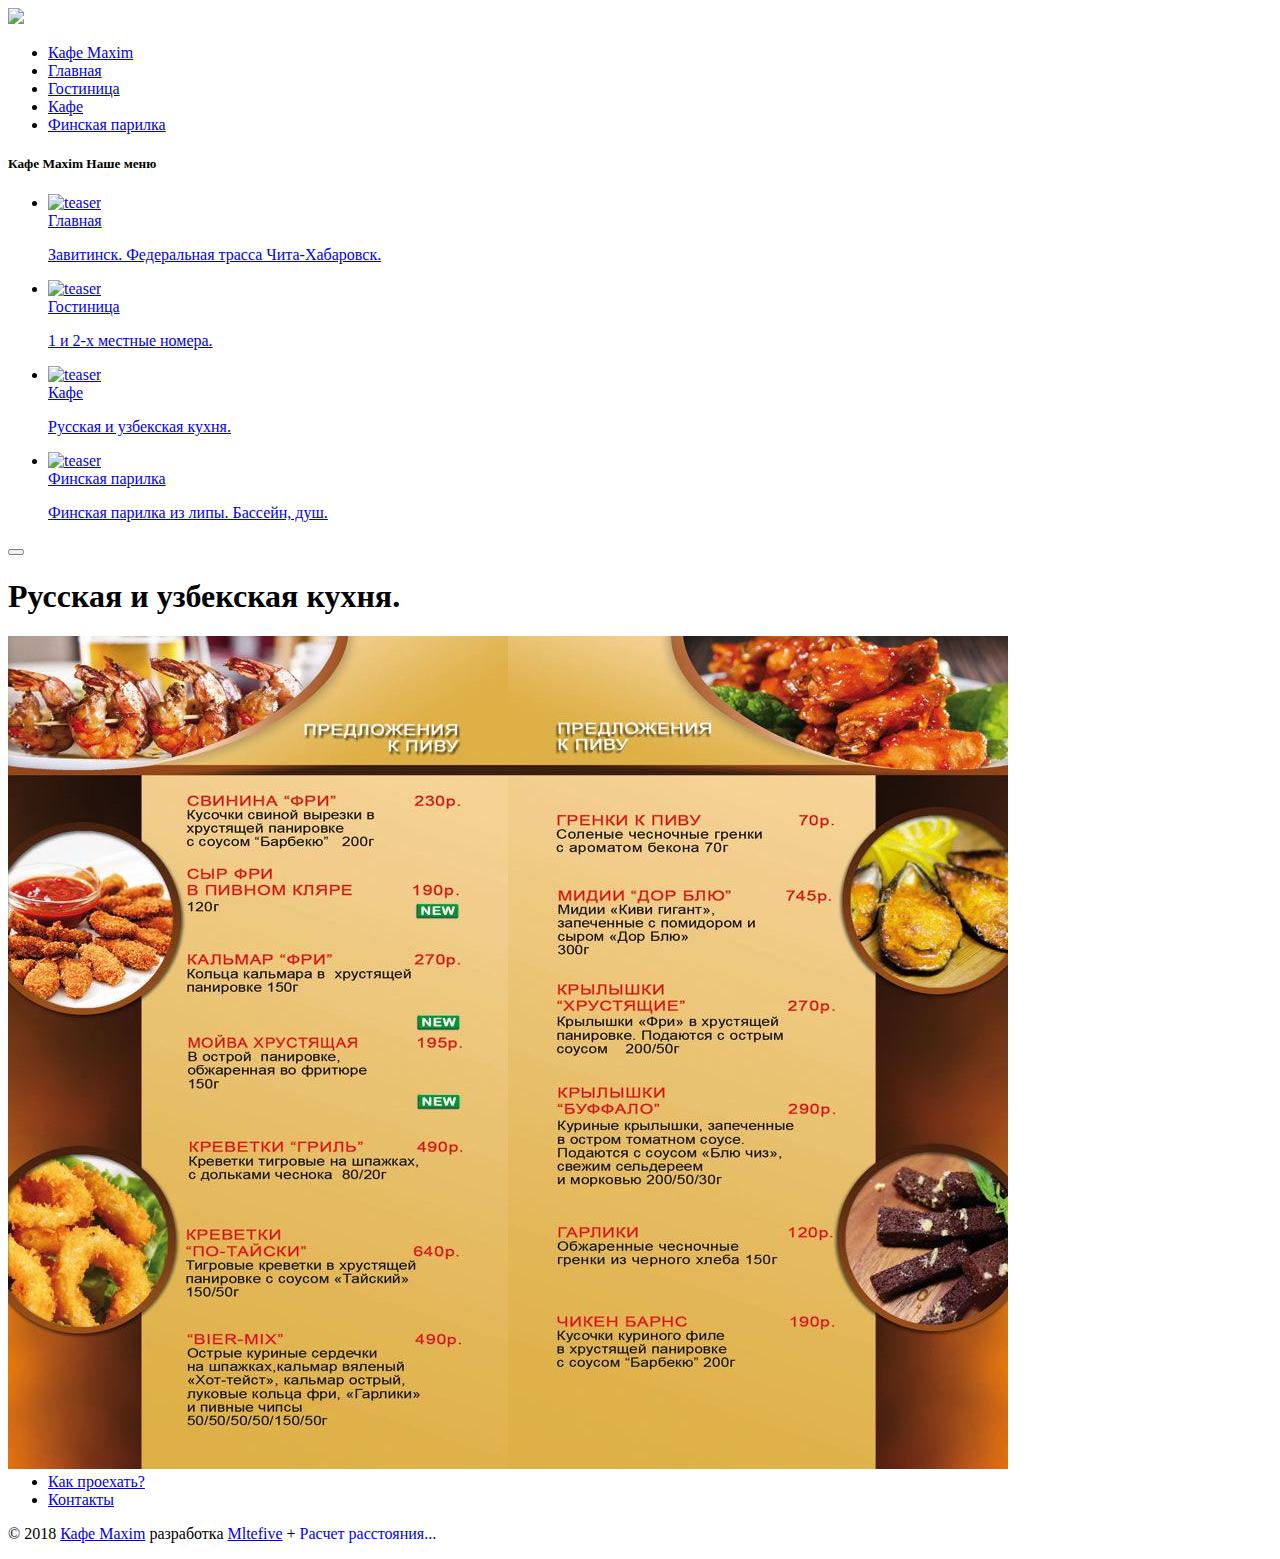
==== cafe/index.html @ ffb74255 "new" ====
<!DOCTYPE html>
<html>
  <head>
    <meta charset="utf-8">
    <title>Русская и узбекская кухня. • Кафе Maxim</title>
    <meta name="description" content="This is the Skinny Bones about page.">
    
    
    	<!-- Twitter Cards -->
	<meta name="twitter:title" content="Русская и узбекская кухня.">
	<meta name="twitter:description" content="This is the Skinny Bones about page.">
	<meta name="twitter:site" content="@mmistakes">
	<meta name="twitter:creator" content="@mmistakes">
	
	<meta name="twitter:card" content="summary">
	<meta name="twitter:image" content="https://7dir.github.io/skinny-bones-jekyll//images/120x120.gif">
	
	<!-- Open Graph -->
	<meta property="og:locale" content="en_US">
	<meta property="og:type" content="article">
	<meta property="og:title" content="Русская и узбекская кухня.">
	<meta property="og:description" content="This is the Skinny Bones about page.">
	<meta property="og:url" content="https://7dir.github.io/skinny-bones-jekyll//cafe/">
	<meta property="og:site_name" content="Кафе Maxim">

    <link rel="canonical" href="https://7dir.github.io/skinny-bones-jekyll//cafe/">

    <link href="https://7dir.github.io/skinny-bones-jekyll//atom.xml" type="application/atom+xml" rel="alternate" title="Кафе Maxim Atom Feed">
    <link href="https://7dir.github.io/skinny-bones-jekyll//sitemap.xml" type="application/xml" rel="sitemap" title="Sitemap">

    <meta name="HandheldFriendly" content="True">
    <meta name="MobileOptimized" content="320">
    <meta name="viewport" content="width=device-width, initial-scale=1.0">
    <meta http-equiv="cleartype" content="on">

    <link rel="stylesheet" href="https://7dir.github.io/skinny-bones-jekyll//css/main.css">
    <!-- HTML5 Shiv and Media Query Support for IE -->
    <!--[if lt IE 9]>
      <script src="https://7dir.github.io/skinny-bones-jekyll//js/vendor/html5shiv.min.js"></script>
      <script src="https://7dir.github.io/skinny-bones-jekyll//js/vendor/respond.min.js"></script>
    <![endif]-->

  </head>

  <body id="js-body">
    <!--[if lt IE 9]><div class="upgrade notice-warning"><strong>Your browser is quite old!</strong> Why not <a href="http://whatbrowser.org/">upgrade to a newer one</a> to better enjoy this site?</div><![endif]-->

    <header id="masthead">
  <div class="inner-wrap">
    <a href="https://7dir.github.io/skinny-bones-jekyll//" class="site-title">
    	<!-- Кафе Maxim -->
    	<img src="https://7dir.github.io/skinny-bones-jekyll//images/logo.png" class="logo" />
    </a>
    <nav role="navigation" class="menu top-menu">
        <ul class="menu-item">
	<li class="home"><a href="/">Кафе Maxim</a></li>
	
    
    <li><a href="https://7dir.github.io/skinny-bones-jekyll//" >Главная</a></li>
  
    
    <li><a href="https://7dir.github.io/skinny-bones-jekyll//hotel/" >Гостиница</a></li>
  
    
    <li><a href="https://7dir.github.io/skinny-bones-jekyll//cafe/" >Кафе</a></li>
  
    
    <li><a href="https://7dir.github.io/skinny-bones-jekyll//sauna/" >Финская парилка</a></li>
  
</ul>
    </nav>
  </div><!-- /.inner-wrap -->
</header><!-- /.masthead -->
    <nav role="navigation" id="js-menu" class="sliding-menu-content">
  <h5>Кафе Maxim <span>Наше меню</span></h5>
  <ul class="menu-item">
    <li>
      <a href="https://7dir.github.io/skinny-bones-jekyll//">
        <img src="https://7dir.github.io/skinny-bones-jekyll//images/start3.jpg" alt="teaser" class="teaser">
        <div class="title">Главная</div>
        <p class="excerpt">Завитинск. Федеральная трасса Чита-Хабаровск.</p>
      </a>
    </li><li>
      <a href="https://7dir.github.io/skinny-bones-jekyll//hotel/">
        <img src="https://7dir.github.io/skinny-bones-jekyll//images/index2.jpg" alt="teaser" class="teaser">
        <div class="title">Гостиница</div>
        <p class="excerpt">1 и 2-х местные номера.</p>
      </a>
    </li><li>
      <a href="https://7dir.github.io/skinny-bones-jekyll//cafe/">
        <img src="https://7dir.github.io/skinny-bones-jekyll//images/kuhn.jpg" alt="teaser" class="teaser">
        <div class="title">Кафе</div>
        <p class="excerpt">Русская и узбекская кухня.</p>
      </a>
    </li><li>
      <a href="https://7dir.github.io/skinny-bones-jekyll//sauna/">
        <img src="https://7dir.github.io/skinny-bones-jekyll//images/dush1.jpg" alt="teaser" class="teaser">
        <div class="title">Финская парилка</div>
        <p class="excerpt">Финская парилка из липы. Бассейн, душ.</p>
      </a>
    </li>
  </ul>
</nav>
<button type="button" id="js-menu-trigger" class="sliding-menu-button lines-button x2" role="button" aria-label="Toggle Navigation">
  <span class="nav-lines"></span>
</button>

<div id="js-menu-screen" class="menu-screen"></div>


    <div id="page-wrapper">
      <div id="main" role="main">
	<article class="wrap" itemscope itemtype="http://schema.org/Article">
		
		
		<div class="page-title">
			<h1>Русская и узбекская кухня.</h1>
		</div>
		<div class="inner-wrap">
			<div id="content" class="page-content" itemprop="articleBody">
				<p><img src="/images/menu1.jpg" style="margin-bottom: -1em;" class="center" />
<!-- <div role="contentinfo" id="site-footer2"></div> --></p>

				<aside>
					
				</aside>
			</div><!-- /.content -->
		</div><!-- /.inner-wrap -->
		
	</article><!-- ./wrap -->
</div><!-- /#main -->

      <footer role="contentinfo" id="site-footer">
	<nav role="navigation" class="menu bottom-menu">
		<ul class="menu-item">
		
      
			<li><a href="https://yandex.ru/maps/?mode=poi&ll=129.485404%2C50.162096&z=14&poi%5Buri%5D=ymapsbm1%3A%2F%2Forg%3Foid%3D229109983262&poi%5Bpoint%5D=129.487095%2C50.164049&l=sat%2Cskl&ol=geo&ouri=ymapsbm1%3A%2F%2Fgeo%3Fll%3D129.439%252C50.107%26spn%3D0.063%252C0.078%26text%3D%25D0%25A0%25D0%25BE%25D1%2581%25D1%2581%25D0%25B8%25D1%258F%252C%2520%25D0%2590%25D0%25BC%25D1%2583%25D1%2580%25D1%2581%25D0%25BA%25D0%25B0%25D1%258F%2520%25D0%25BE%25D0%25B1%25D0%25BB%25D0%25B0%25D1%2581%25D1%2582%25D1%258C%252C%2520%25D0%2597%25D0%25B0%25D0%25B2%25D0%25B8%25D1%2582%25D0%25B8%25D0%25BD%25D1%2581%25D0%25BA%2520" target="_blank">Как проехать?</a></li>
		
			<li><a id="demo01" href="#animatedModal">Контакты</a></a></li>
		</ul>
	</nav><!-- /.bottom-menu -->
	<p class="copyright">&#169; 2018 <a href="https://7dir.github.io/skinny-bones-jekyll/">Кафе Maxim</a> разработка <a href="https://7dir.github.io/" rel="nofollow">Mltefive</a> + <span style="color: blue;" id="mm">Расчет расстояния...</span></p>
	<!-- <p class="copyright">&#169; 2018 <a href="https://7dir.github.io/skinny-bones-jekyll/">Кафе Maxim</a> powered by <a href="http://jekyllrb.com" rel="nofollow">Jekyll</a> + <a href="http://mmistakes.github.io/skinny-bones-jekyll/" rel="nofollow">Skinny Bones</a>.</p> -->

</footer>


    </div>

    <script src="https://7dir.github.io/skinny-bones-jekyll//js/vendor/jquery-1.9.1.min.js"></script>
    <script src="https://7dir.github.io/skinny-bones-jekyll//js/main.js"></script>

  </body>

</html>
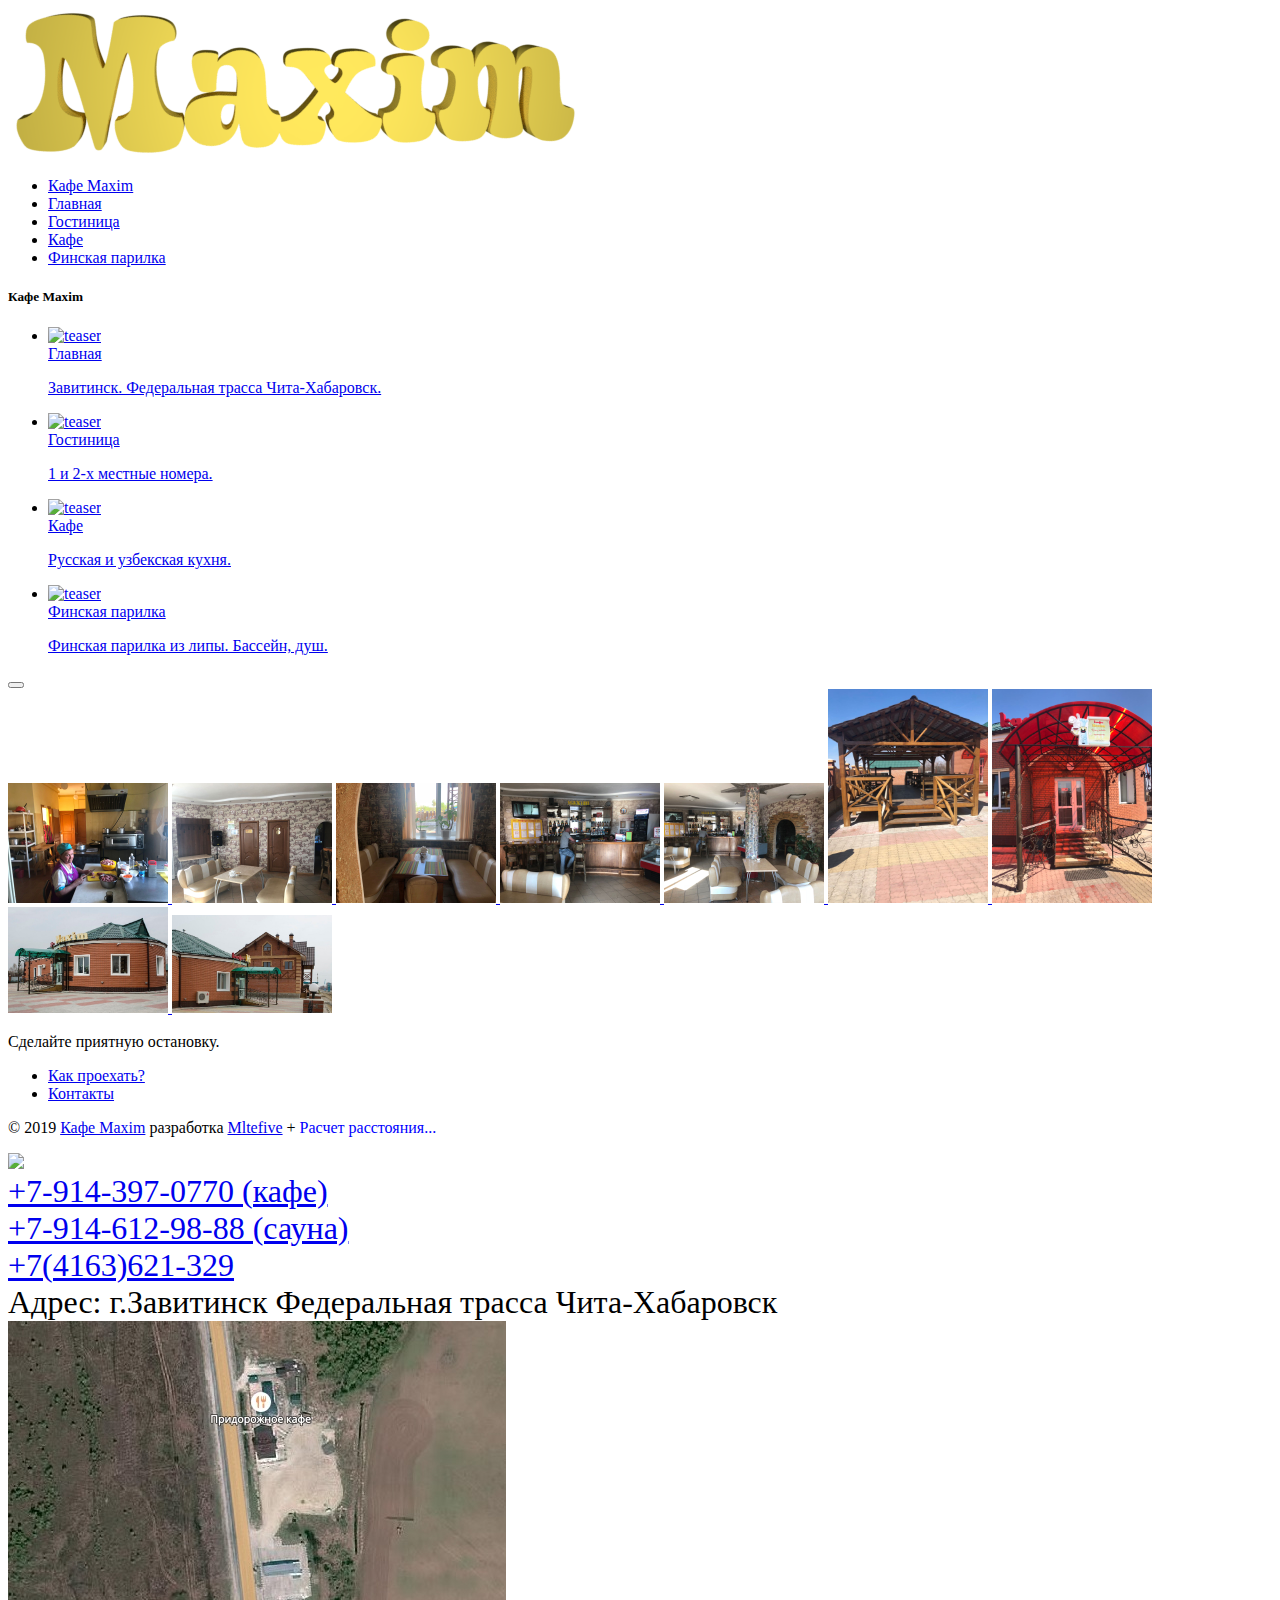
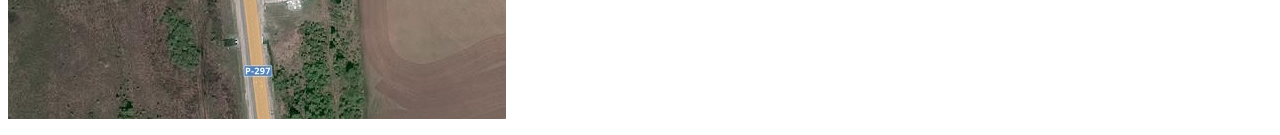
==== commit 3ec7137e: "renew" ====
--- a/cafe/index.html
+++ b/cafe/index.html
@@ -3,42 +3,86 @@
   <head>
     <meta charset="utf-8">
     <title>Русская и узбекская кухня. • Кафе Maxim</title>
-    <meta name="description" content="This is the Skinny Bones about page.">
+    
     
     
     	<!-- Twitter Cards -->
 	<meta name="twitter:title" content="Русская и узбекская кухня.">
-	<meta name="twitter:description" content="This is the Skinny Bones about page.">
+	
 	<meta name="twitter:site" content="@mmistakes">
 	<meta name="twitter:creator" content="@mmistakes">
 	
 	<meta name="twitter:card" content="summary">
-	<meta name="twitter:image" content="https://7dir.github.io/skinny-bones-jekyll//images/120x120.gif">
+	<meta name="twitter:image" content="http://cafe-maxim.ru/images/120x120.gif">
 	
 	<!-- Open Graph -->
-	<meta property="og:locale" content="en_US">
+	<meta property="og:locale" content="ru_RU">
 	<meta property="og:type" content="article">
 	<meta property="og:title" content="Русская и узбекская кухня.">
-	<meta property="og:description" content="This is the Skinny Bones about page.">
-	<meta property="og:url" content="https://7dir.github.io/skinny-bones-jekyll//cafe/">
+	
+	<meta property="og:url" content="http://cafe-maxim.ru/cafe/">
 	<meta property="og:site_name" content="Кафе Maxim">
 
-    <link rel="canonical" href="https://7dir.github.io/skinny-bones-jekyll//cafe/">
-
-    <link href="https://7dir.github.io/skinny-bones-jekyll//atom.xml" type="application/atom+xml" rel="alternate" title="Кафе Maxim Atom Feed">
-    <link href="https://7dir.github.io/skinny-bones-jekyll//sitemap.xml" type="application/xml" rel="sitemap" title="Sitemap">
+    <link rel="canonical" href="http://cafe-maxim.ru/cafe/">
+
+    <link href="http://cafe-maxim.ru/atom.xml" type="application/atom+xml" rel="alternate" title="Кафе Maxim Atom Feed">
+    <link href="http://cafe-maxim.ru/sitemap.xml" type="application/xml" rel="sitemap" title="Sitemap">
 
     <meta name="HandheldFriendly" content="True">
     <meta name="MobileOptimized" content="320">
     <meta name="viewport" content="width=device-width, initial-scale=1.0">
     <meta http-equiv="cleartype" content="on">
 
-    <link rel="stylesheet" href="https://7dir.github.io/skinny-bones-jekyll//css/main.css">
+    <link rel="apple-touch-icon" sizes="57x57" href="/apple-icon-57x57.png">
+    <link rel="apple-touch-icon" sizes="60x60" href="/apple-icon-60x60.png">
+    <link rel="apple-touch-icon" sizes="72x72" href="/apple-icon-72x72.png">
+    <link rel="apple-touch-icon" sizes="76x76" href="/apple-icon-76x76.png">
+    <link rel="apple-touch-icon" sizes="114x114" href="/apple-icon-114x114.png">
+    <link rel="apple-touch-icon" sizes="120x120" href="/apple-icon-120x120.png">
+    <link rel="apple-touch-icon" sizes="144x144" href="/apple-icon-144x144.png">
+    <link rel="apple-touch-icon" sizes="152x152" href="/apple-icon-152x152.png">
+    <link rel="apple-touch-icon" sizes="180x180" href="/apple-icon-180x180.png">
+    <link rel="icon" type="image/png" sizes="192x192"  href="/android-icon-192x192.png">
+    <link rel="icon" type="image/png" sizes="32x32" href="/favicon-32x32.png">
+    <link rel="icon" type="image/png" sizes="96x96" href="/favicon-96x96.png">
+    <link rel="icon" type="image/png" sizes="16x16" href="/favicon-16x16.png">
+    <link rel="manifest" href="/manifest.json">
+    <meta name="msapplication-TileColor" content="#ffffff">
+    <meta name="msapplication-TileImage" content="/ms-icon-144x144.png">
+    <meta name="theme-color" content="#ffffff">
+    <meta name="apple-mobile-web-app-title" content="Maxim">
+    <meta name="application-name" content="Maxim">
+    <meta name="theme-color" content="#ffffff">
+    <link rel="mask-icon" href="/safari-pinned-tab.svg" color="#5bbad5">
+
+    <link rel="stylesheet" href="http://cafe-maxim.ru/css/normalize.min.css">
+    <link rel="stylesheet" href="http://cafe-maxim.ru/css/animate.min.css">
+    <link rel="stylesheet" href="http://cafe-maxim.ru/css/fontawesome-all.min.css">
+    <link rel="stylesheet" href="http://cafe-maxim.ru/css/main.css">
     <!-- HTML5 Shiv and Media Query Support for IE -->
     <!--[if lt IE 9]>
-      <script src="https://7dir.github.io/skinny-bones-jekyll//js/vendor/html5shiv.min.js"></script>
-      <script src="https://7dir.github.io/skinny-bones-jekyll//js/vendor/respond.min.js"></script>
+      <script src="http://cafe-maxim.ru/js/vendor/html5shiv.min.js"></script>
+      <script src="http://cafe-maxim.ru/js/vendor/respond.min.js"></script>
     <![endif]-->
+
+    <!-- Core CSS file -->
+    <link rel="stylesheet" href="http://cafe-maxim.ru/photoswipe/photoswipe.css"> 
+
+    <!-- Skin CSS file (styling of UI - buttons, caption, etc.)
+         In the folder of skin CSS file there are also:
+         - .png and .svg icons sprite, 
+         - preloader.gif (for browsers that do not support CSS animations) -->
+    <link rel="stylesheet" href="http://cafe-maxim.ru/photoswipe/default-skin/default-skin.css"> 
+    <script src="http://cafe-maxim.ru/js/vendor/jquery-1.9.1.min.js"></script>
+
+    <!-- Core JS file -->
+    <script src="http://cafe-maxim.ru/photoswipe/photoswipe.js"></script> 
+    <!-- UI JS file -->
+    <script src="http://cafe-maxim.ru/photoswipe/photoswipe-ui-default.min.js"></script> 
+    <script src="http://cafe-maxim.ru/js/main.js"></script>
+
+    <script src="/js/blueimp-gallery.min.js"></script>
+    <link rel="stylesheet" href="/css/blueimp-gallery.min.css" />
 
   </head>
 
@@ -47,54 +91,54 @@
 
     <header id="masthead">
   <div class="inner-wrap">
-    <a href="https://7dir.github.io/skinny-bones-jekyll//" class="site-title">
+    <a href="http://cafe-maxim.ru/" class="site-title">
     	<!-- Кафе Maxim -->
-    	<img src="https://7dir.github.io/skinny-bones-jekyll//images/logo.png" class="logo" />
+    	<img src="/images/logo.png" class="logo" />
     </a>
     <nav role="navigation" class="menu top-menu">
         <ul class="menu-item">
 	<li class="home"><a href="/">Кафе Maxim</a></li>
 	
     
-    <li><a href="https://7dir.github.io/skinny-bones-jekyll//" >Главная</a></li>
-  
-    
-    <li><a href="https://7dir.github.io/skinny-bones-jekyll//hotel/" >Гостиница</a></li>
-  
-    
-    <li><a href="https://7dir.github.io/skinny-bones-jekyll//cafe/" >Кафе</a></li>
-  
-    
-    <li><a href="https://7dir.github.io/skinny-bones-jekyll//sauna/" >Финская парилка</a></li>
+    <li><a href="http://cafe-maxim.ru/" >Главная</a></li>
+  
+    
+    <li><a href="http://cafe-maxim.ru/hotel/" >Гостиница</a></li>
+  
+    
+    <li><a href="http://cafe-maxim.ru/cafe/" >Кафе</a></li>
+  
+    
+    <li><a href="http://cafe-maxim.ru/sauna/" >Финская парилка</a></li>
   
 </ul>
     </nav>
   </div><!-- /.inner-wrap -->
 </header><!-- /.masthead -->
     <nav role="navigation" id="js-menu" class="sliding-menu-content">
-  <h5>Кафе Maxim <span>Наше меню</span></h5>
+  <h5>Кафе Maxim <span></span></h5>
   <ul class="menu-item">
     <li>
-      <a href="https://7dir.github.io/skinny-bones-jekyll//">
-        <img src="https://7dir.github.io/skinny-bones-jekyll//images/start3.jpg" alt="teaser" class="teaser">
+      <a href="http://cafe-maxim.ru/">
+        <img src="http://cafe-maxim.ru/images/start3.jpg" alt="teaser" class="teaser">
         <div class="title">Главная</div>
         <p class="excerpt">Завитинск. Федеральная трасса Чита-Хабаровск.</p>
       </a>
     </li><li>
-      <a href="https://7dir.github.io/skinny-bones-jekyll//hotel/">
-        <img src="https://7dir.github.io/skinny-bones-jekyll//images/index2.jpg" alt="teaser" class="teaser">
+      <a href="http://cafe-maxim.ru/hotel/">
+        <img src="http://cafe-maxim.ru/images/index2.jpg" alt="teaser" class="teaser">
         <div class="title">Гостиница</div>
         <p class="excerpt">1 и 2-х местные номера.</p>
       </a>
     </li><li>
-      <a href="https://7dir.github.io/skinny-bones-jekyll//cafe/">
-        <img src="https://7dir.github.io/skinny-bones-jekyll//images/kuhn.jpg" alt="teaser" class="teaser">
+      <a href="http://cafe-maxim.ru/cafe/">
+        <img src="http://cafe-maxim.ru/images/kuhn.jpg" alt="teaser" class="teaser">
         <div class="title">Кафе</div>
         <p class="excerpt">Русская и узбекская кухня.</p>
       </a>
     </li><li>
-      <a href="https://7dir.github.io/skinny-bones-jekyll//sauna/">
-        <img src="https://7dir.github.io/skinny-bones-jekyll//images/dush1.jpg" alt="teaser" class="teaser">
+      <a href="http://cafe-maxim.ru/sauna/">
+        <img src="http://cafe-maxim.ru/images/dush1.jpg" alt="teaser" class="teaser">
         <div class="title">Финская парилка</div>
         <p class="excerpt">Финская парилка из липы. Бассейн, душ.</p>
       </a>
@@ -108,27 +152,86 @@
 <div id="js-menu-screen" class="menu-screen"></div>
 
 
+    <div id="blueimp-gallery" class="blueimp-gallery">
+      <div class="slides">
+      </div>
+      <h3 class="title"></h3>
+      <a class="prev">‹</a>
+      <a class="next">›</a>
+      <a class="close">×</a>
+      <a class="play-pause"></a>
+      <ol class="indicator"></ol>
+    </div>
+
     <div id="page-wrapper">
-      <div id="main" role="main">
-	<article class="wrap" itemscope itemtype="http://schema.org/Article">
-		
-		
-		<div class="page-title">
-			<h1>Русская и узбекская кухня.</h1>
-		</div>
-		<div class="inner-wrap">
-			<div id="content" class="page-content" itemprop="articleBody">
-				<p><img src="/images/menu1.jpg" style="margin-bottom: -1em;" class="center" />
-<!-- <div role="contentinfo" id="site-footer2"></div> --></p>
-
-				<aside>
-					
-				</aside>
-			</div><!-- /.content -->
-		</div><!-- /.inner-wrap -->
-		
-	</article><!-- ./wrap -->
-</div><!-- /#main -->
+      <div id="links">
+  
+  <a href="/images/main/cafe/cafe1.jpg">
+    <span>
+      <img src="/images/main/cafe/cafe1.jpg" style="max-width: 10em;" />
+    </span>
+  </a>
+  
+  <a href="/images/main/cafe/cafe2.jpg">
+    <span>
+      <img src="/images/main/cafe/cafe2.jpg" style="max-width: 10em;" />
+    </span>
+  </a>
+  
+  <a href="/images/main/cafe/cafe3.jpg">
+    <span>
+      <img src="/images/main/cafe/cafe3.jpg" style="max-width: 10em;" />
+    </span>
+  </a>
+  
+  <a href="/images/main/cafe/cafe4.jpg">
+    <span>
+      <img src="/images/main/cafe/cafe4.jpg" style="max-width: 10em;" />
+    </span>
+  </a>
+  
+  <a href="/images/main/cafe/cafe5.jpg">
+    <span>
+      <img src="/images/main/cafe/cafe5.jpg" style="max-width: 10em;" />
+    </span>
+  </a>
+  
+  <a href="/images/main/cafe/cafe6.jpg">
+    <span>
+      <img src="/images/main/cafe/cafe6.jpg" style="max-width: 10em;" />
+    </span>
+  </a>
+  
+  <a href="/images/main/cafe/cafe7.jpg">
+    <span>
+      <img src="/images/main/cafe/cafe7.jpg" style="max-width: 10em;" />
+    </span>
+  </a>
+  
+  <a href="/images/main/cafe/cafe8.jpg">
+    <span>
+      <img src="/images/main/cafe/cafe8.jpg" style="max-width: 10em;" />
+    </span>
+  </a>
+  
+  <a href="/images/main/cafe/cafe9.jpg">
+    <span>
+      <img src="/images/main/cafe/cafe9.jpg" style="max-width: 10em;" />
+    </span>
+  </a>
+  
+</div>
+<p>Cделайте приятную остановку.
+<script>
+  document.getElementById('links').onclick = function(event) {
+    event = event || window.event
+    var target = event.target || event.srcElement,
+      link = target.src ? target.parentNode : target,
+      options = { index: link, event: event },
+      links = this.getElementsByTagName('a')
+    blueimp.Gallery(links, options)
+  }
+</script></p>
 
       <footer role="contentinfo" id="site-footer">
 	<nav role="navigation" class="menu bottom-menu">
@@ -140,16 +243,125 @@
 			<li><a id="demo01" href="#animatedModal">Контакты</a></a></li>
 		</ul>
 	</nav><!-- /.bottom-menu -->
-	<p class="copyright">&#169; 2018 <a href="https://7dir.github.io/skinny-bones-jekyll/">Кафе Maxim</a> разработка <a href="https://7dir.github.io/" rel="nofollow">Mltefive</a> + <span style="color: blue;" id="mm">Расчет расстояния...</span></p>
-	<!-- <p class="copyright">&#169; 2018 <a href="https://7dir.github.io/skinny-bones-jekyll/">Кафе Maxim</a> powered by <a href="http://jekyllrb.com" rel="nofollow">Jekyll</a> + <a href="http://mmistakes.github.io/skinny-bones-jekyll/" rel="nofollow">Skinny Bones</a>.</p> -->
+	<p class="copyright">&#169; 2019 <a href="http://cafe-maxim.ru">Кафе Maxim</a> разработка <a href="https://7dir.github.io/" rel="nofollow">Mltefive</a> + <span style="color: blue;" id="mm">Расчет расстояния...</span></p>
+	<!-- <p class="copyright">&#169; 2019 <a href="http://cafe-maxim.ru">Кафе Maxim</a> powered by <a href="http://jekyllrb.com" rel="nofollow">Jekyll</a> + <a href="http://mmistakes.github.io/skinny-bones-jekyll/" rel="nofollow">Skinny Bones</a>.</p> -->
 
 </footer>
 
 
     </div>
 
-    <script src="https://7dir.github.io/skinny-bones-jekyll//js/vendor/jquery-1.9.1.min.js"></script>
-    <script src="https://7dir.github.io/skinny-bones-jekyll//js/main.js"></script>
+
+
+        <!--DEMO01-->
+    <div id="animatedModal">
+        <!--THIS IS IMPORTANT! to close the modal, the class name has to match the name given on the ID  class="close-animatedModal" -->
+        <div class="close-animatedModal">
+            <img src="http://cafe-maxim.ru/images/svg/closebt.svg" class="centr">
+        </div>
+           
+        <div class="modal-content">
+          <div style="font-size:2em; color:black">
+            <a href="tel:+79143970770" class="link">
+              <i class="fas fa-phone"></i> +7-914-397-0770 (кафе)
+            </a>
+            <br>
+            <a href="tel:+79146129888‬" class="link">
+              <i class="fas fa-phone"></i> +7-914-612-98-88‬ (сауна)
+            </a>
+            <br>
+            <a href="tel:+74163621329" class="link">
+              <i class="fas fa-phone"></i> +7(4163)621-329
+            </a>
+
+            <br>
+            <span class="adr">
+              Адрес: г.Завитинск Федеральная трасса Чита-Хабаровск
+            </span>
+            <br>
+            <a href="https://yandex.ru/maps/?mode=poi&ll=129.485404%2C50.162096&z=14&poi%5Buri%5D=ymapsbm1%3A%2F%2Forg%3Foid%3D229109983262&poi%5Bpoint%5D=129.487095%2C50.164049&l=sat%2Cskl&ol=geo&ouri=ymapsbm1%3A%2F%2Fgeo%3Fll%3D129.439%252C50.107%26spn%3D0.063%252C0.078%26text%3D%25D0%25A0%25D0%25BE%25D1%2581%25D1%2581%25D0%25B8%25D1%258F%252C%2520%25D0%2590%25D0%25BC%25D1%2583%25D1%2580%25D1%2581%25D0%25BA%25D0%25B0%25D1%258F%2520%25D0%25BE%25D0%25B1%25D0%25BB%25D0%25B0%25D1%2581%25D1%2582%25D1%258C%252C%2520%25D0%2597%25D0%25B0%25D0%25B2%25D0%25B8%25D1%2582%25D0%25B8%25D0%25BD%25D1%2581%25D0%25BA%2520">
+              <!-- <img src="http://cafe-maxim.ru/images/map.jpg" class="center">  -->
+              <img src="/images/map.jpg" class="center"> 
+
+            </a>
+
+          </div>
+        </div>
+    </div>
+    <script src="http://cafe-maxim.ru/js/animatedModal.min.js"></script>
+
+    <script src="https://maps.google.com/maps/api/js?sensor=false&libraries=geometry" type="text/javascript"></script>
+    <script>
+
+function nav() {
+
+      if (navigator.geolocation) {
+        console.log('Geolocation is supported!');
+
+        let startPos;
+        let geoSuccess = function(position) {
+          startPos = position;
+          console.log(startPos.coords.latitude)
+          console.log(startPos.coords.longitude)
+          console.log('Cafe Maxim - 50.1640478, 129.4866887')
+
+          var distance = google.maps.geometry.spherical.computeDistanceBetween(
+            new google.maps.LatLng(startPos.coords.latitude, startPos.coords.longitude),
+            new google.maps.LatLng(50.1640478, 129.4866887));
+          console.log(distance);
+          // distance2 = Math.round(distance * 10) / 10
+          // m = Math.round(distance2 * 1000) / 1000
+          // // if (m!=null) {
+
+            localStorage.setItem('m', distance );
+            let myVar = setTimeout(function() {
+              let mt = localStorage.getItem('m').split('.')[0]/1000 + ' км до Кафе'
+              $("#mm").text(mt)
+            }, 1500);
+
+          // }
+        };
+        navigator.geolocation.getCurrentPosition(geoSuccess);
+
+      } else {
+        console.log('Geolocation is not supported for this Browser/OS version yet.');
+        $("#mm").text("Недоступна функция расчёта расстояния");
+      }
+}
+
+$(document).ready(function(){
+
+  // $("#demo01").animatedModal();
+  $("#demo01").animatedModal({
+      animatedIn:'bounceInUp',
+      animatedOut:'bounceOutDown',
+      color:'#39BEB9',
+      animationDuration:'.5s',
+      beforeOpen: function() {
+
+          var children = $(".thumb");
+          var index = 0;
+
+          function addClassNextChild() {
+              if (index == children.length) return;
+              children.eq(index++).show().velocity("transition.slideUpIn", { opacity:1, stagger: 450,  defaultDuration: 100 });
+              window.setTimeout(addClassNextChild, 100);
+          }
+
+          addClassNextChild();
+
+      },
+      afterClose: function() {
+          $(".thumb").hide();
+      }
+  });
+
+  nav()
+
+});
+
+    </script>
+
 
   </body>
 
--- a/css/blueimp-gallery.min.css
+++ b/css/blueimp-gallery.min.css
@@ -0,0 +1,2 @@
+@charset "UTF-8";.blueimp-gallery,.blueimp-gallery>.slides>.slide>.slide-content{position:absolute;top:0;right:0;bottom:0;left:0;-webkit-transition:opacity .2s linear;-moz-transition:opacity .2s linear;-ms-transition:opacity .2s linear;-o-transition:opacity .2s linear;transition:opacity .2s linear;backface-visibility:hidden;-moz-backface-visibility:hidden}.blueimp-gallery>.slides>.slide>.slide-content{margin:auto;width:auto;height:auto;max-width:100%;max-height:100%;opacity:1}.blueimp-gallery{position:fixed;z-index:999999;overflow:hidden;background:#000;background:rgba(0,0,0,.9);opacity:0;display:none;direction:ltr;-ms-touch-action:none;touch-action:none}.blueimp-gallery-carousel{position:relative;z-index:auto;margin:1em auto;padding-bottom:56.25%;box-shadow:0 0 10px #000;-ms-touch-action:pan-y;touch-action:pan-y}.blueimp-gallery-display{display:block;opacity:1}.blueimp-gallery>.slides{position:relative;height:100%;overflow:hidden}.blueimp-gallery-carousel>.slides{position:absolute}.blueimp-gallery>.slides>.slide{position:relative;float:left;height:100%;text-align:center;-webkit-transition-timing-function:cubic-bezier(.645,.045,.355,1);-moz-transition-timing-function:cubic-bezier(.645,.045,.355,1);-ms-transition-timing-function:cubic-bezier(.645,.045,.355,1);-o-transition-timing-function:cubic-bezier(.645,.045,.355,1);transition-timing-function:cubic-bezier(.645,.045,.355,1)}.blueimp-gallery>.slides>.slide-loading{background:url(../img/loading.gif) center no-repeat;background-size:64px 64px}.blueimp-gallery>.slides>.slide-loading>.slide-content{opacity:0}.blueimp-gallery>.slides>.slide-error{background:url(../img/error.png) center no-repeat}.blueimp-gallery>.slides>.slide-error>.slide-content{display:none}.blueimp-gallery>.next,.blueimp-gallery>.prev{position:absolute;top:50%;left:15px;width:40px;height:40px;margin-top:-23px;font-family:'Helvetica Neue',Helvetica,Arial,sans-serif;font-size:60px;font-weight:100;line-height:30px;color:#fff;text-decoration:none;text-shadow:0 0 2px #000;text-align:center;background:#222;background:rgba(0,0,0,.5);-webkit-box-sizing:content-box;-moz-box-sizing:content-box;box-sizing:content-box;border:3px solid #fff;-webkit-border-radius:23px;-moz-border-radius:23px;border-radius:23px;opacity:.5;cursor:pointer;display:none}.blueimp-gallery>.next{left:auto;right:15px}.blueimp-gallery>.close,.blueimp-gallery>.title{position:absolute;top:15px;left:15px;margin:0 40px 0 0;font-size:20px;line-height:30px;color:#fff;text-shadow:0 0 2px #000;opacity:.8;display:none}.blueimp-gallery>.close{padding:15px;right:15px;left:auto;margin:-15px;font-size:30px;text-decoration:none;cursor:pointer}.blueimp-gallery>.play-pause{position:absolute;right:15px;bottom:15px;width:15px;height:15px;background:url(../img/play-pause.png) 0 0 no-repeat;cursor:pointer;opacity:.5;display:none}.blueimp-gallery-playing>.play-pause{background-position:-15px 0}.blueimp-gallery-controls>.close,.blueimp-gallery-controls>.next,.blueimp-gallery-controls>.play-pause,.blueimp-gallery-controls>.prev,.blueimp-gallery-controls>.title{display:block;-webkit-transform:translateZ(0);-moz-transform:translateZ(0);-ms-transform:translateZ(0);-o-transform:translateZ(0);transform:translateZ(0)}.blueimp-gallery-left>.prev,.blueimp-gallery-right>.next,.blueimp-gallery-single>.next,.blueimp-gallery-single>.play-pause,.blueimp-gallery-single>.prev{display:none}.blueimp-gallery>.close,.blueimp-gallery>.next,.blueimp-gallery>.play-pause,.blueimp-gallery>.prev,.blueimp-gallery>.slides>.slide>.slide-content{-webkit-user-select:none;-khtml-user-select:none;-moz-user-select:none;-ms-user-select:none;user-select:none}.blueimp-gallery>.close:hover,.blueimp-gallery>.next:hover,.blueimp-gallery>.play-pause:hover,.blueimp-gallery>.prev:hover,.blueimp-gallery>.title:hover{color:#fff;opacity:1}body:last-child .blueimp-gallery>.slides>.slide-error{background-image:url(../img/error.svg)}body:last-child .blueimp-gallery>.play-pause{width:20px;height:20px;background-size:40px 20px;background-image:url(../img/play-pause.svg)}body:last-child .blueimp-gallery-playing>.play-pause{background-position:-20px 0}*+html .blueimp-gallery>.slides>.slide{min-height:300px}*+html .blueimp-gallery>.slides>.slide>.slide-content{position:relative}.blueimp-gallery>.indicator{position:absolute;top:auto;right:15px;bottom:15px;left:15px;margin:0 40px;padding:0;list-style:none;text-align:center;line-height:10px;display:none;-webkit-user-select:none;-khtml-user-select:none;-moz-user-select:none;-ms-user-select:none;user-select:none}.blueimp-gallery>.indicator>li{display:inline-block;width:9px;height:9px;margin:6px 3px 0 3px;-webkit-box-sizing:content-box;-moz-box-sizing:content-box;box-sizing:content-box;border:1px solid transparent;background:#ccc;background:rgba(255,255,255,.25) center no-repeat;border-radius:5px;box-shadow:0 0 2px #000;opacity:.5;cursor:pointer}*+html .blueimp-gallery>.indicator>li{display:inline}.blueimp-gallery>.indicator>.active,.blueimp-gallery>.indicator>li:hover{background-color:#fff;border-color:#fff;opacity:1}.blueimp-gallery>.indicator>li:after{opacity:0;display:block;position:absolute;content:'';top:-5em;width:75px;height:75px;transition:transform .6s ease-out,opacity .4s ease-out;transform:translateX(-50%) translateY(0) translateZ(0);pointer-events:none}.blueimp-gallery>.indicator>li:hover:after{opacity:1;border-radius:50%;background:inherit;transform:translateX(-50%) translateY(-5px) translateZ(0)}.blueimp-gallery>.indicator>.active:after{display:none}.blueimp-gallery-controls>.indicator{display:block;-webkit-transform:translateZ(0);-moz-transform:translateZ(0);-ms-transform:translateZ(0);-o-transform:translateZ(0);transform:translateZ(0)}.blueimp-gallery-single>.indicator{display:none}.blueimp-gallery>.slides>.slide>.video-content>img{position:absolute;top:0;right:0;bottom:0;left:0;margin:auto;width:auto;height:auto;max-width:100%;max-height:100%;backface-visibility:hidden;-moz-backface-visibility:hidden}.blueimp-gallery>.slides>.slide>.video-content>video{position:absolute;top:0;left:0;width:100%;height:100%;display:none}.blueimp-gallery>.slides>.slide>.video-content>iframe{position:absolute;top:100%;left:0;width:100%;height:100%;border:none}.blueimp-gallery>.slides>.slide>.video-playing>iframe{top:0}.blueimp-gallery>.slides>.slide>.video-content>a{position:absolute;top:50%;right:0;left:0;margin:-64px auto 0;width:128px;height:128px;background:url(../img/video-play.png) center no-repeat;opacity:.8;cursor:pointer}.blueimp-gallery>.slides>.slide>.video-playing>a,.blueimp-gallery>.slides>.slide>.video-playing>img{display:none}.blueimp-gallery>.slides>.slide>.video-playing>video{display:block}.blueimp-gallery>.slides>.slide>.video-loading>a{background:url(../img/loading.gif) center no-repeat;background-size:64px 64px}*+html .blueimp-gallery>.slides>.slide>.video-content{height:100%}*+html .blueimp-gallery>.slides>.slide>.video-content>a{left:50%;margin-left:-64px}.blueimp-gallery>.slides>.slide>.video-content>a:hover{opacity:1}body:last-child .blueimp-gallery>.slides>.slide>.video-content:not(.video-loading)>a{background-image:url(../img/video-play.svg)}
+/*# sourceMappingURL=blueimp-gallery.min.css.map */